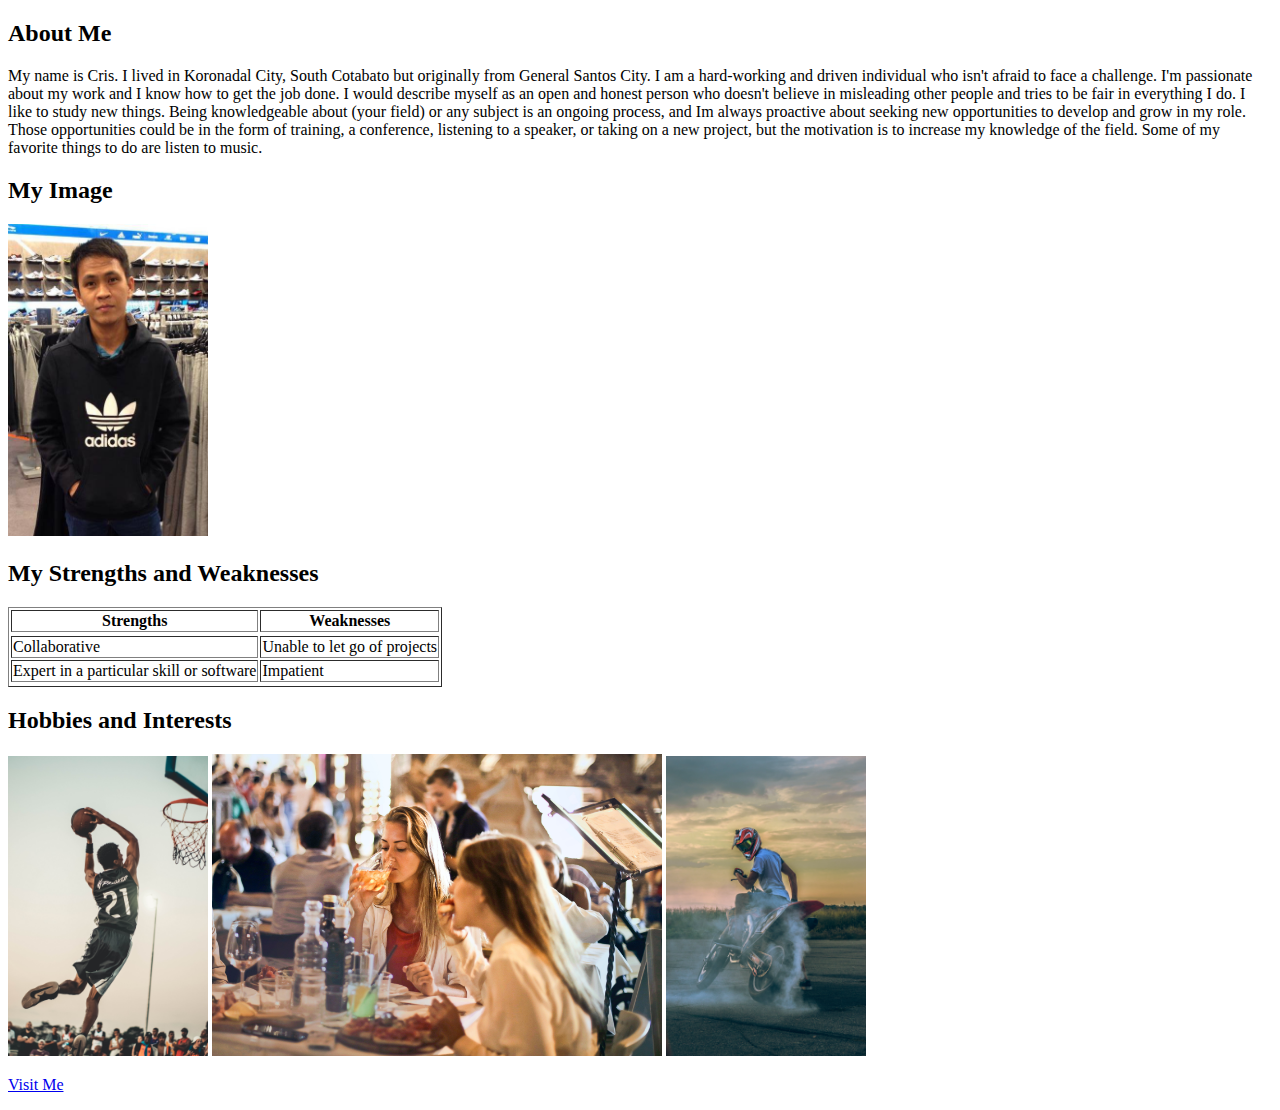
==== Index.html @ b78847ab "first commit" ====
<!DOCTYPE html>
<html>
	<head>
	
		<title>Welcome to My Web Page</title>
	</head>
	<body>

		<h2>About Me</h2>
			<p>
                My name is Cris. I lived in Koronadal City, South Cotabato but originally from General Santos City.
                I am a hard-working and driven individual who isn't afraid to face a challenge. I'm passionate about my work and I know how to get the job done. I would describe myself as an open and honest person who doesn't believe in misleading other people and tries to be fair in everything I do.
                I like to study new things. Being knowledgeable about (your field) or any subject is an ongoing process, and Im always proactive about seeking new opportunities to develop and grow in my role. Those opportunities could be in the form of training, a conference, listening to a speaker, or taking on a new project, but the motivation is to increase my knowledge of the field.
                Some of my favorite things to do are listen to music.
            </p>
			<h2>My Image</h2>
                <img src="./MyImage.jpg" width="200">

			<h2>My Strengths and Weaknesses</h2>
			<table border="1"> 
				<tr>
					<th>Strengths</th>
					<th>Weaknesses</th>
				</tr>
				<tr>
                    
				</tr>
				<tr>
					<td>Collaborative</td>
					<td>Unable to let go of projects</td>
				</tr>
				<tr>
					<td>Expert in a particular skill or software</td>
					<td>Impatient</td>
				<tr>
			</table>
            <h2>Hobbies and Interests</h2>
			<img src="./Basketball.jpg" width="200">
			<img src="./Eating.jpg" width="450">
			<img src="./Motorcycle.jpg" width="200">

            <p><a href="./Blank.html">Visit Me</a></p>
            
	</body>
</html>
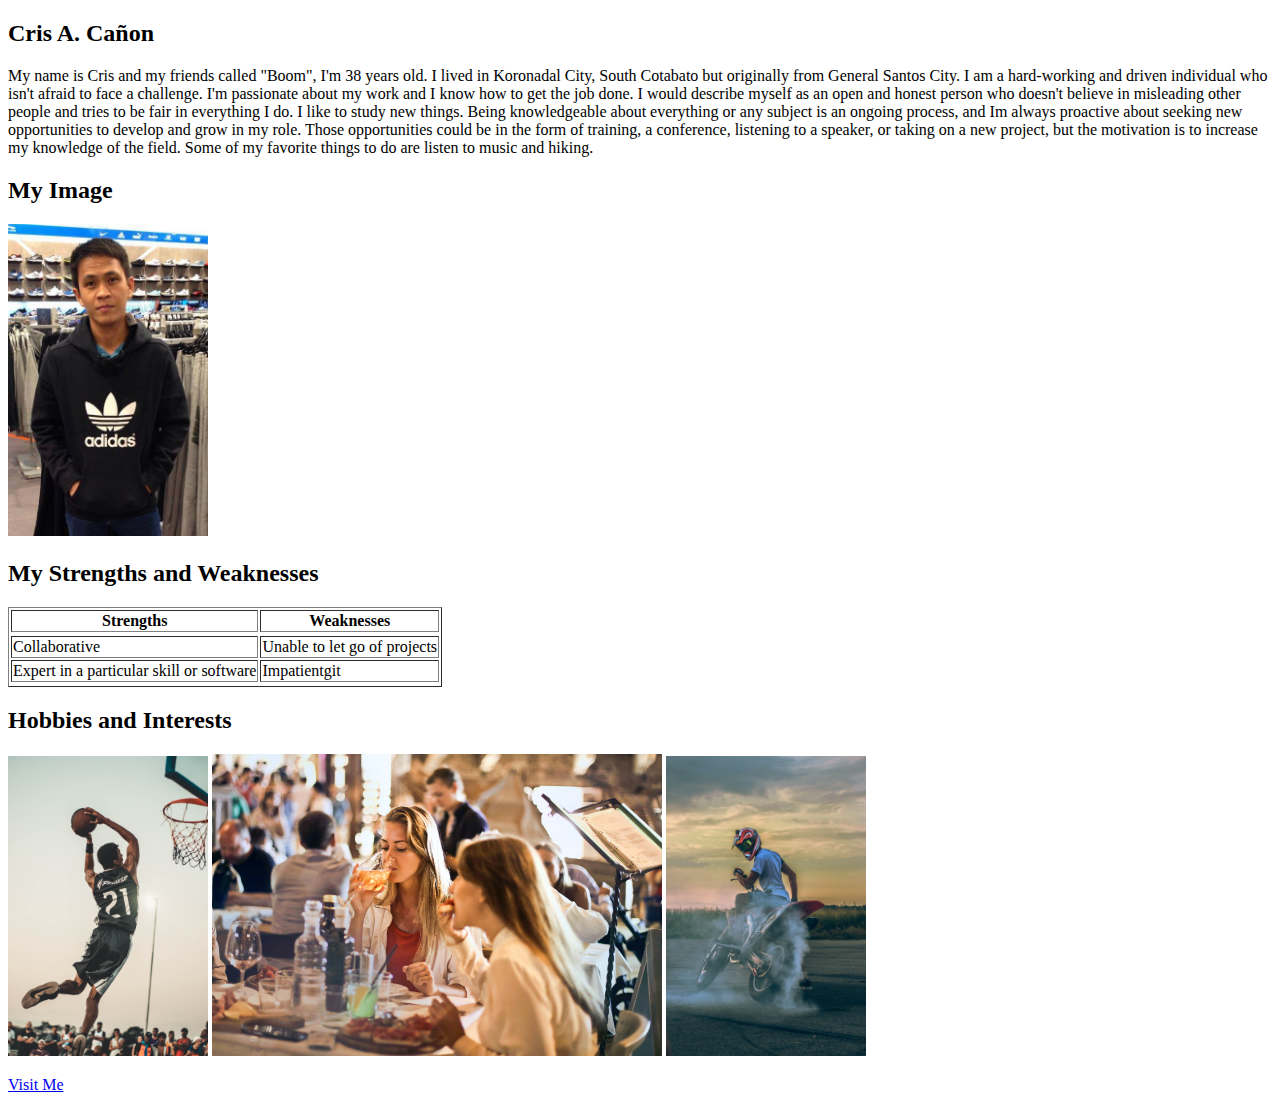
==== commit 5b2ecbff: "first commit" ====
--- a/Index.html
+++ b/Index.html
@@ -2,16 +2,16 @@
 <html>
 	<head>
 	
-		<title>Welcome to My Web Page</title>
+		
 	</head>
 	<body>
 
-		<h2>About Me</h2>
+		<h2>Cris A. Cañon</h2>
 			<p>
-                My name is Cris. I lived in Koronadal City, South Cotabato but originally from General Santos City.
+                My name is Cris and my friends called "Boom", I'm 38 years old. I lived in Koronadal City, South Cotabato but originally from General Santos City.
                 I am a hard-working and driven individual who isn't afraid to face a challenge. I'm passionate about my work and I know how to get the job done. I would describe myself as an open and honest person who doesn't believe in misleading other people and tries to be fair in everything I do.
-                I like to study new things. Being knowledgeable about (your field) or any subject is an ongoing process, and Im always proactive about seeking new opportunities to develop and grow in my role. Those opportunities could be in the form of training, a conference, listening to a speaker, or taking on a new project, but the motivation is to increase my knowledge of the field.
-                Some of my favorite things to do are listen to music.
+                I like to study new things. Being knowledgeable about everything or any subject is an ongoing process, and Im always proactive about seeking new opportunities to develop and grow in my role. Those opportunities could be in the form of training, a conference, listening to a speaker, or taking on a new project, but the motivation is to increase my knowledge of the field.
+                Some of my favorite things to do are listen to music and hiking.
             </p>
 			<h2>My Image</h2>
                 <img src="./MyImage.jpg" width="200">
@@ -31,7 +31,7 @@
 				</tr>
 				<tr>
 					<td>Expert in a particular skill or software</td>
-					<td>Impatient</td>
+					<td>Impatientgit</td>
 				<tr>
 			</table>
             <h2>Hobbies and Interests</h2>
